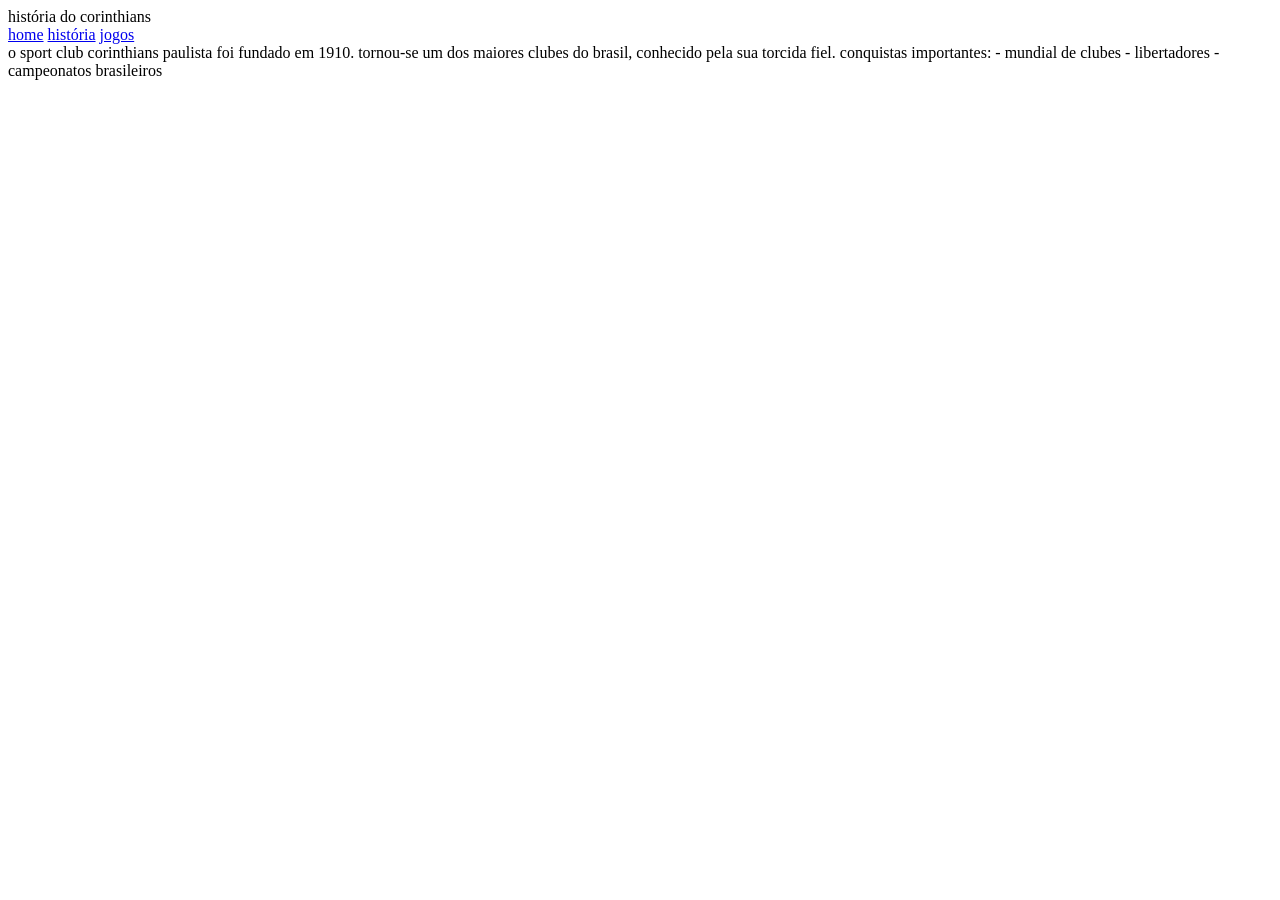
==== index2.html @ e06b68a3 "Add index2.html with Corinthians history content" ====
<!DOCTYPE html>
<html lang="pt-br">
<head>
  <meta charset="UTF-8">
  <title>história</title>
  <link rel="stylesheet" href="/assets/style.css">
</head>
<body>

<header>história do corinthians</header>

<nav>
  <a href="/home/">home</a>
  <a href="/historia/">história</a>
  <a href="/jogos/">jogos</a>
</nav>

<div class="container">
  o sport club corinthians paulista foi fundado em 1910.  
  tornou-se um dos maiores clubes do brasil, conhecido pela sua torcida fiel.  

  conquistas importantes:  
  - mundial de clubes  
  - libertadores  
  - campeonatos brasileiros  
</div>

</body>
</html>
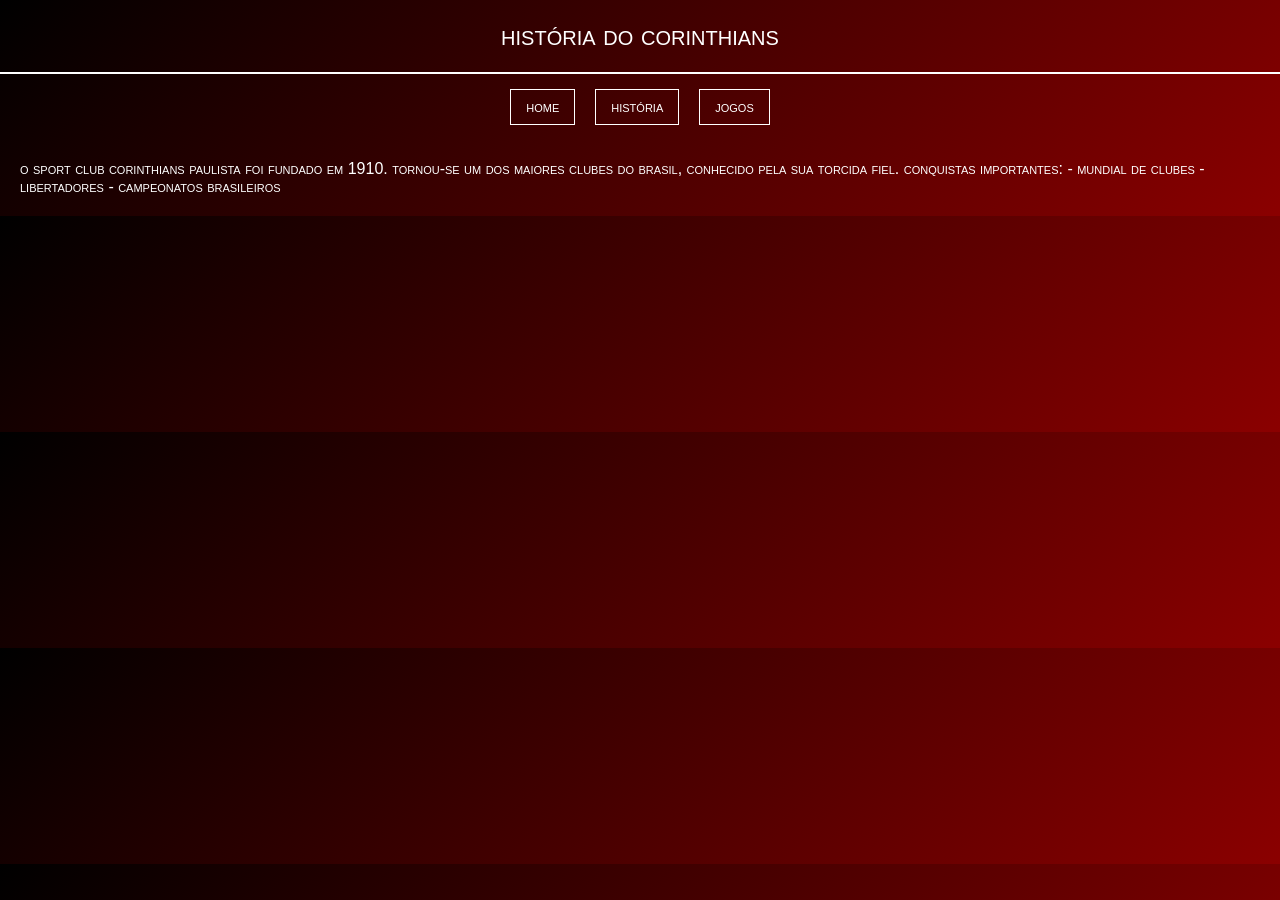
==== commit 03c12554: "Update index2.html" ====
--- a/index2.html
+++ b/index2.html
@@ -3,7 +3,7 @@
 <head>
   <meta charset="UTF-8">
   <title>história</title>
-  <link rel="stylesheet" href="/assets/style.css">
+  <link rel="stylesheet" href="style.css">
 </head>
 <body>
 
--- a/style.css
+++ b/style.css
@@ -0,0 +1,41 @@
+body {
+  margin: 0;
+  font-family: "Arial";
+  color: white;
+  text-transform: lowercase;
+  background: linear-gradient(135deg, #000000, #8b0000);
+}
+
+header {
+  padding: 20px;
+  text-align: center;
+  font-variant: small-caps;
+  font-size: 28px;
+  border-bottom: 2px solid white;
+}
+
+nav {
+  display: flex;
+  justify-content: center;
+  gap: 20px;
+  padding: 15px;
+}
+
+nav a {
+  color: white;
+  text-decoration: none;
+  font-variant: small-caps;
+  padding: 8px 15px;
+  border: 1px solid white;
+  transition: 0.3s;
+}
+
+nav a:hover {
+  background: white;
+  color: black;
+}
+
+.container {
+  padding: 20px;
+  font-variant: small-caps;
+}
